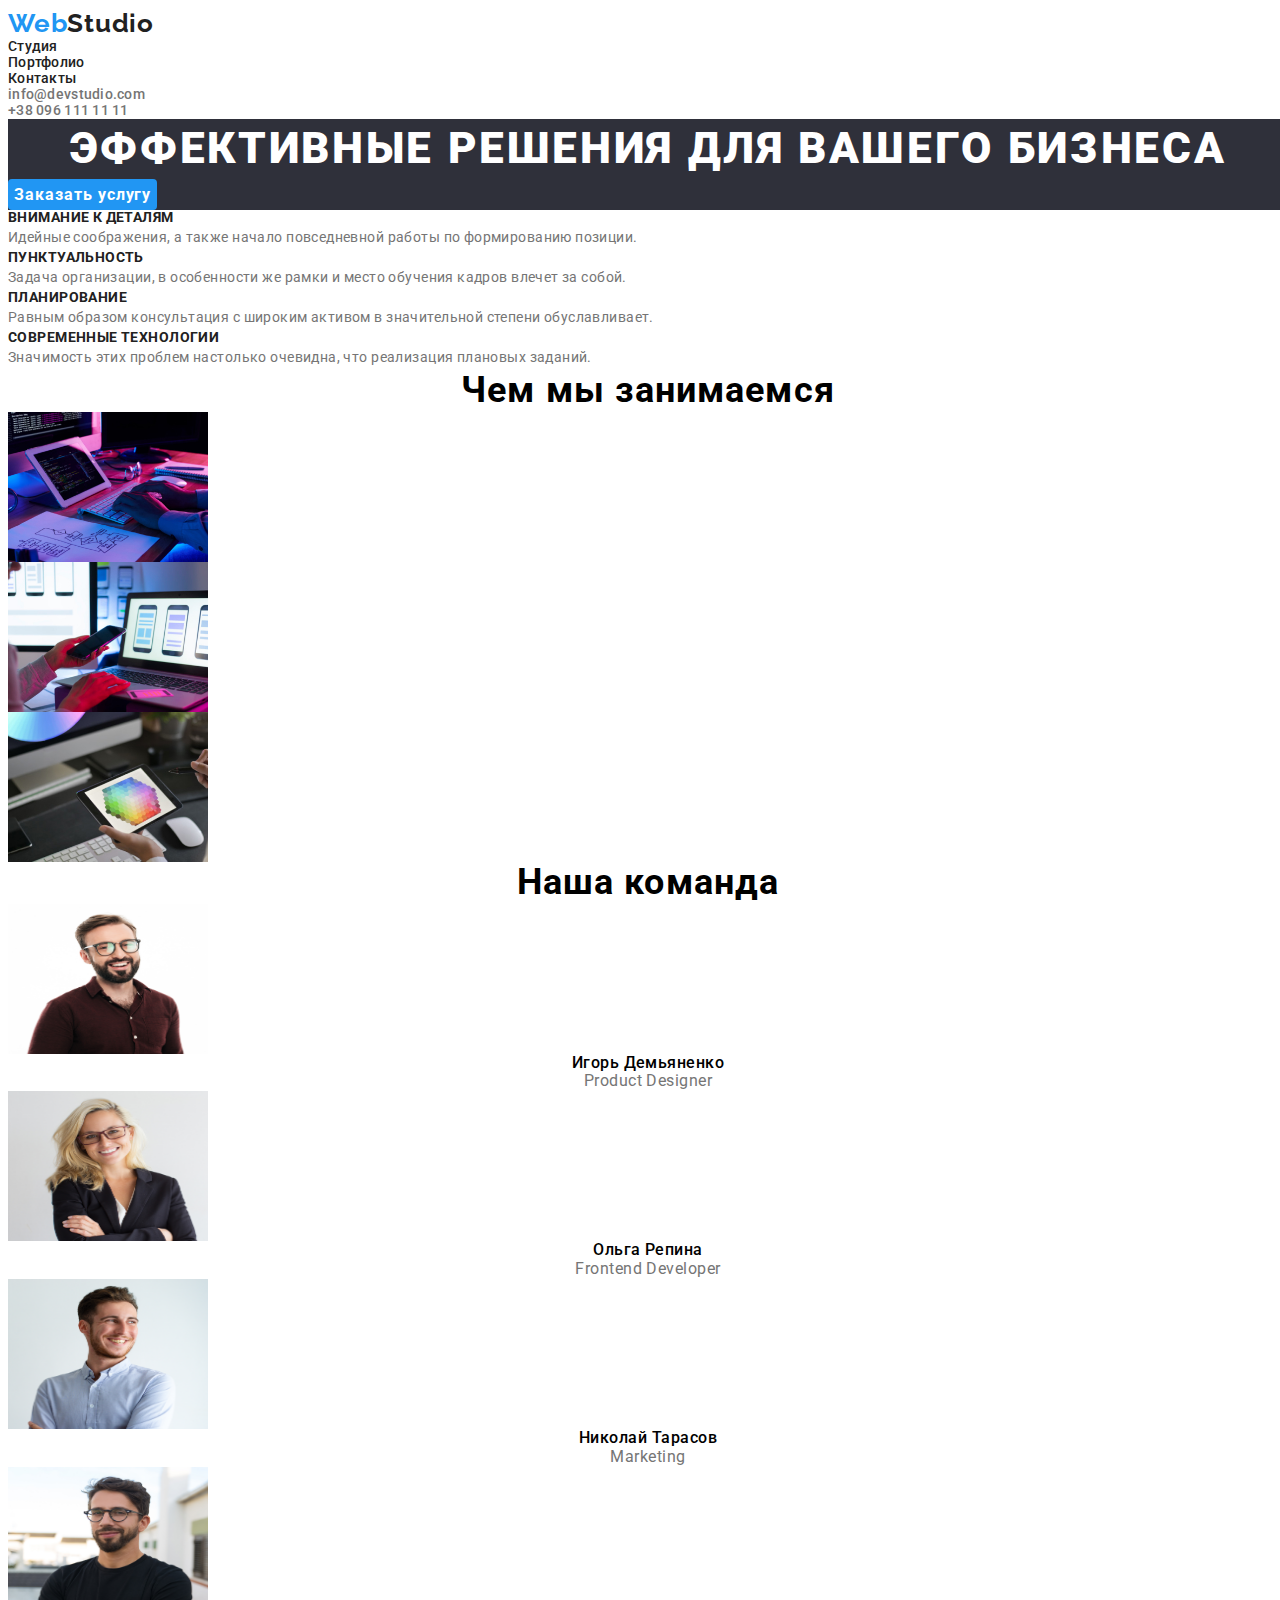
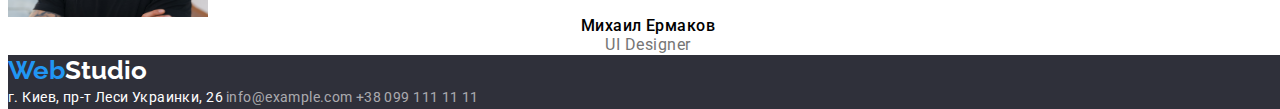
==== index.html @ 671615ec "Add files via upload" ====
<!DOCTYPE html>
<html lang="en">
<head>
	<meta charset="utf-8">
	<link rel="preconnect" href="https://fonts.googleapis.com">
<link rel="preconnect" href="https://fonts.gstatic.com" crossorigin>
<link href="https://fonts.googleapis.com/css2?family=Montserrat:ital,wght@0,400;0,600;0,700;0,800;1,500&family=Raleway:wght@700&family=Roboto:wght@400;500;700;900&display=swap"
 rel="stylesheet">
 <link rel="stylesheet" href="https://cdnjs.cloudflare.com/ajax/libs/modern-normalize/1.1.0/modern-normalize.min.css" integrity="sha512-wpPYUAdjBVSE4KJnH1VR1HeZfpl1ub8YT/NKx4PuQ5NmX2tKuGu6U/JRp5y+Y8XG2tV+wKQpNHVUX03MfMFn9Q=="
  crossorigin="anonymous" referrerpolicy="no-referrer" />
	<link rel="stylesheet" type="text/css" href="css/styles.css">
	<title>Home work 1</title>
</head>
<body>
	<header>
<nav>
			<a href="" class="logo"><span class="logo-blue">Web</span>Studio</a>
	<ul>
		<li><a href="" class="link-header">Студия</a></li>
		<li><a href="" class="link-header">Портфолио</a></li>
		<li><a href="" class="link-header">Контакты</a></li>
	</ul>
</nav>
	<ul>
		<li><a href="mailto:info@devstudio.com" class="link-grey">info@devstudio.com</a></li>
		<li><a href="tel:+380961111111" class="link-grey">+38 096 111 11 11</a></li>
	</ul>
		

		
	</header>

<main>
	<section class="section-hero">
		<h1 class="hero-title">Эффективные решения для вашего бизнеса</h1>
		<button type="button" class="hero-btn">Заказать услугу</button>
	</section>
	<section class="section-features">
		<ul>
			<li>
				<h3 class="title-features">Внимание к деталям</h3>
				<p class="text-features">Идейные соображения, а также начало повседневной работы по формированию позиции.</p>
			</li>
			<li>
				<h3 class="title-features">Пунктуальность</h3>
				<p class="text-features">Задача организации, в особенности же рамки и место обучения кадров влечет за собой.</p>
			</li>
			<li>
				<h3 class="title-features">Планирование</h3>
				<p class="text-features">Равным образом консультация с широким активом в значительной степени обуславливает.</p>
			</li>
			<li>
				<h3 class="title-features">Современные технологии</h3>
				<p class="text-features">Значимость этих проблем настолько очевидна, что реализация плановых заданий.</p>
			</li>
		</ul>
	</section>
	<section class="what-we-do">
		<h2 class="what-we-do-title">Чем мы занимаемся</h2>
		<ul>
		<li><img src="images/wwd1.jpg" alt="writing a code" width="200" height="150"></li>
		<li><img src="images/wwd2.jpg" alt="mobile app development" width="200" height="150"></li>
		<li><img src="images/wwd3.jpg" alt="graphic tablet" width="200" height="150"></li>
		</ul>
	</section>
	<section class="our-team">
		<h2 class="our-team-title">Наша команда</h2>
		<ul>
			<li>
				<img src="images/imgihor.jpg" alt="Ihor" width="200" height="150">
				<h3 class="our-team-names">Игорь Демьяненко</h3>
				<p class="our-team-job">Product Designer</p>
			</li>
			<li>
				<img src="images/imgolha.jpg" alt="Olha" width="200" height="150">
				<h3 class="our-team-names">Ольга Репина</h3>
				<p class="our-team-job">Frontend Developer</p>
			</li>
			<li>
				<img src="images/imgniko.jpg" alt="Nikolai" width="200" height="150">
				<h3 class="our-team-names">Николай Тарасов</h3>
				<p class="our-team-job">Marketing</p>
			</li>
			<li>
				<img src="images/imgmichail.jpg" alt="Mihail" width="200" height="150">
				<h3 class="our-team-names">Михаил Ермаков</h3>
				<p class="our-team-job">UI Designer</p>
			</li>
		</ul>
	</section>
	</main>

	<footer class="footer">
		<a href="" class="logo-footer"><span class="logo-blue">Web</span>Studio</a>
			<address>
				<a href="https://www.google.com/maps/d/u/0/viewer?msa=0&mid=10uSM3H-mIU3GznYo2szRIEphczw&ll=50.42732700000001%2C30.538092&z=17" class="link-footer-street">г. Киев, пр-т Леси Украинки, 26</a>
				<a href="mailto:info@example.com" class="link-footer">info@example.com</a>
				<a href="tel:+380991111111" class="link-footer">+38 099 111 11 11</a>
			</address>
	</footer>
</body>
</html>
---- css/styles.css ----
p,
h1,
h2,
h3,
h4,
h5,
h6 {
    margin: 0;
}

ul {
    margin: 0;
    padding: 0;
}
*,
*:before,
*:after {
    box-sizing: border-box;
}

:focus,
:active {
    outline: none;
}

a:focus,
a:active {
    outline: none;
}

nav,
footer,
header,
aside {
    display: block;
}

html,
body {
    height: 100%;
    width: 100%;
    font-size: 100%;
    line-height: 1;
    font-size: 14px;
    -ms-text-size-adjust: 100%;
    -moz-text-size-adjust: 100%;
    -webkit-text-size-adjust: 100%;
}

input,
button,
textarea {
    font-family: inherit;
}

input::-ms-clear {
    display: none;
}
button {
    cursor: pointer;
}
button::-moz-focus-inner {
    padding: 0;
    border: 0;
}
a,
a:visited,
a:hover {
    text-decoration: none;
}
ul,
li {
    list-style: none;
}
img {
    vertical-align: top;
}

h1,
h2,
h3,
h4,
h5,
h6 {
    font-size: inherit;
    font-weight: 400;
}

.visually-hidden {
    position: absolute;
    width: 1px;
    height: 1px;
    margin: -1px;
    padding: 0;
    overflow: hidden;
    border: 0;
    clip: rect(0 0 0 0);
}

button {
    cursor: pointer;
}

:root{
    --accent-color:#212121;
    --color-blue: #2196F3;
    --color-grey:#757575;
    --color-white: #ffffff;
}
body{
    font-family: roboto , sans-serif;
}

.logo{
font-family: Raleway;
font-weight:700;
font-size: 26px;
line-height: 1.19em;
letter-spacing: 0.03em;
color: var(--accent-color);
}
.logo-blue{
    color: var(--color-blue)
}
.link-header{
font-weight: 500;
font-size: 14px;
line-height: 1.14em;
letter-spacing: 0.02em;
}
.link-grey{
    font-style: normal;
font-weight: 500;
font-size: 14px;
line-height: 1.14em;
letter-spacing: 0.02em;
}
.link-header{
    color: var(--accent-color);
}
a.link-header:focus{
    color: var(--color-blue)
}
a.link-header:hover{
    color: var(--color-blue)
}
.link-grey{
    color: var(--color-grey)
}
a.link-grey:focus{
    color: var(--color-blue)
}
a.link-grey:hover{
    color: var(--color-blue)
}


/*--------- HERO --------*/

.section-hero{
    background-color: #2F303A;
}

.hero-title{
font-weight: 900;
font-size: 44px;
line-height: 1.36em;
text-align: center;
letter-spacing: 0.06em;
text-transform: uppercase;
color: var(--color-white)
}
.hero-btn{
font-weight: 700;
font-size: 16px;
line-height: 1.87em;
display: flex;
align-items: center;
text-align: center;
letter-spacing: 0.06em;
border-style: none;
border-radius: 4px;
background-color: var(--color-blue);
color: var(--color-white)
}

/*---------FEATURES---------*/

.title-features{
font-weight: 700;
font-size: 14px;
line-height: 1.14em;
letter-spacing: 0.03em;
text-transform: uppercase;
color: var(--accent-color)
}
.text-features{
font-size: 14px;
line-height: 1.71em;
letter-spacing: 0.03em;
color: var(--color-grey)
}

/*--------WHAT-WE-DO--------*/

.what-we-do-title{
font-weight: 700;
font-size: 36px;
line-height: 1.16em;
text-align: center;
letter-spacing: 0.03em;
color: var(--acent-color)
}

/*-------OUR-TEAM----------*/

.our-team-title{
font-weight: 700;
font-size: 36px;
line-height: 1.16em;
text-align: center;
letter-spacing: 0.03em;
color: var(--acent-color)
}
.our-team-names{
font-weight: 500;
font-size: 16px;
line-height: 1.18em;
text-align: center;
letter-spacing: 0.03em;
color: var(--acent-color)
}
.our-team-job{
font-size: 16px;
line-height: 1.18em;
text-align: center;
letter-spacing: 0.03em;
color: var(--color-grey)
}

/*-------------FOOTER---------*/

.footer{
    background-color:#2F303A;
}
.logo-footer{
font-family: Raleway;
font-weight: 700;
font-size: 26px;
line-height: 1.19em;
color: var(--color-white)
}
.link-footer-street{
    font-style: normal;
    font-size: 14px;
line-height: 1.71em;
letter-spacing: 0.03em;
color: var(--color-white)
}
.link-footer{
font-style: normal;
font-size: 14px;
line-height: 1.71em;
letter-spacing: 0.03em;
color: rgba(255, 255, 255, 0.6);
}
a.link-footer-street:hover{
    color: var(--color-blue)
}
a.link-footer-street:focus{
    color: var(--color-blue)
}
a.link-footer:hover{
    color: var(--color-blue)
}
a.link-footer:focus{
    color: var(--color-blue)
}
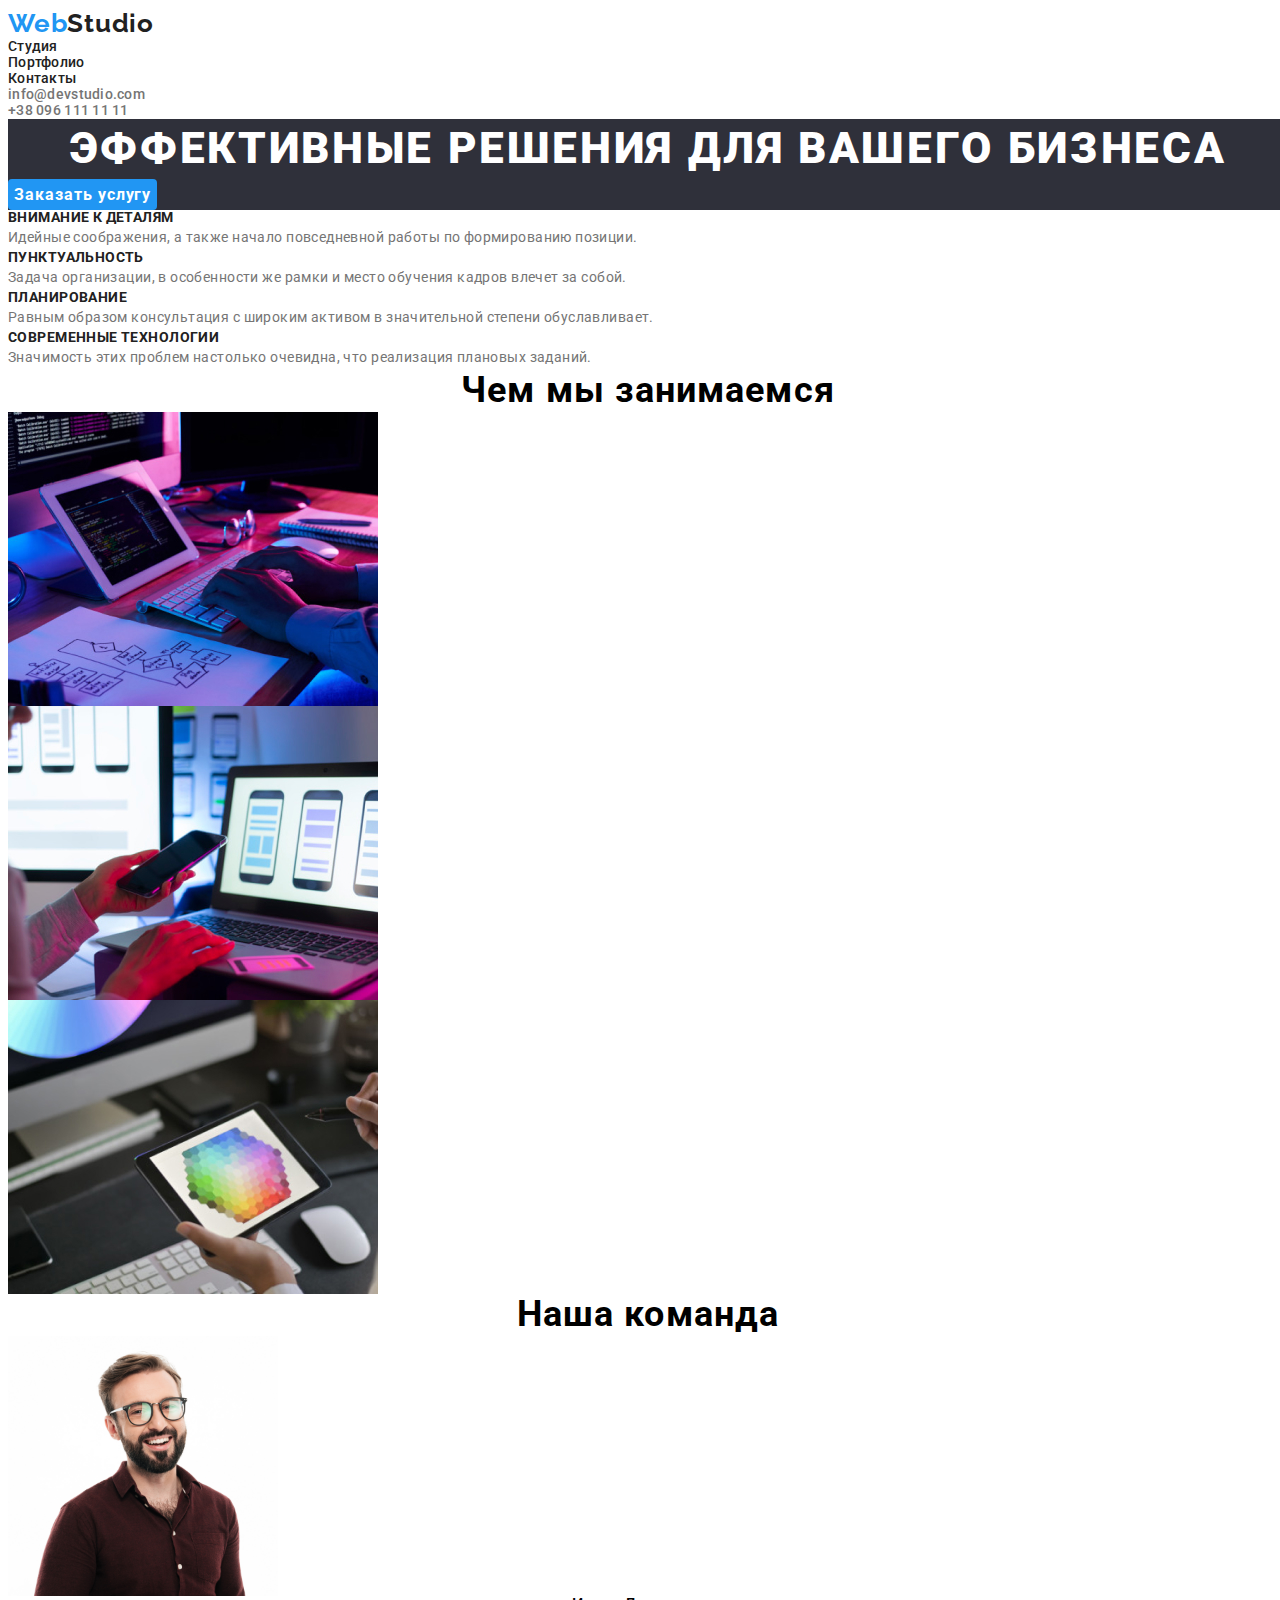
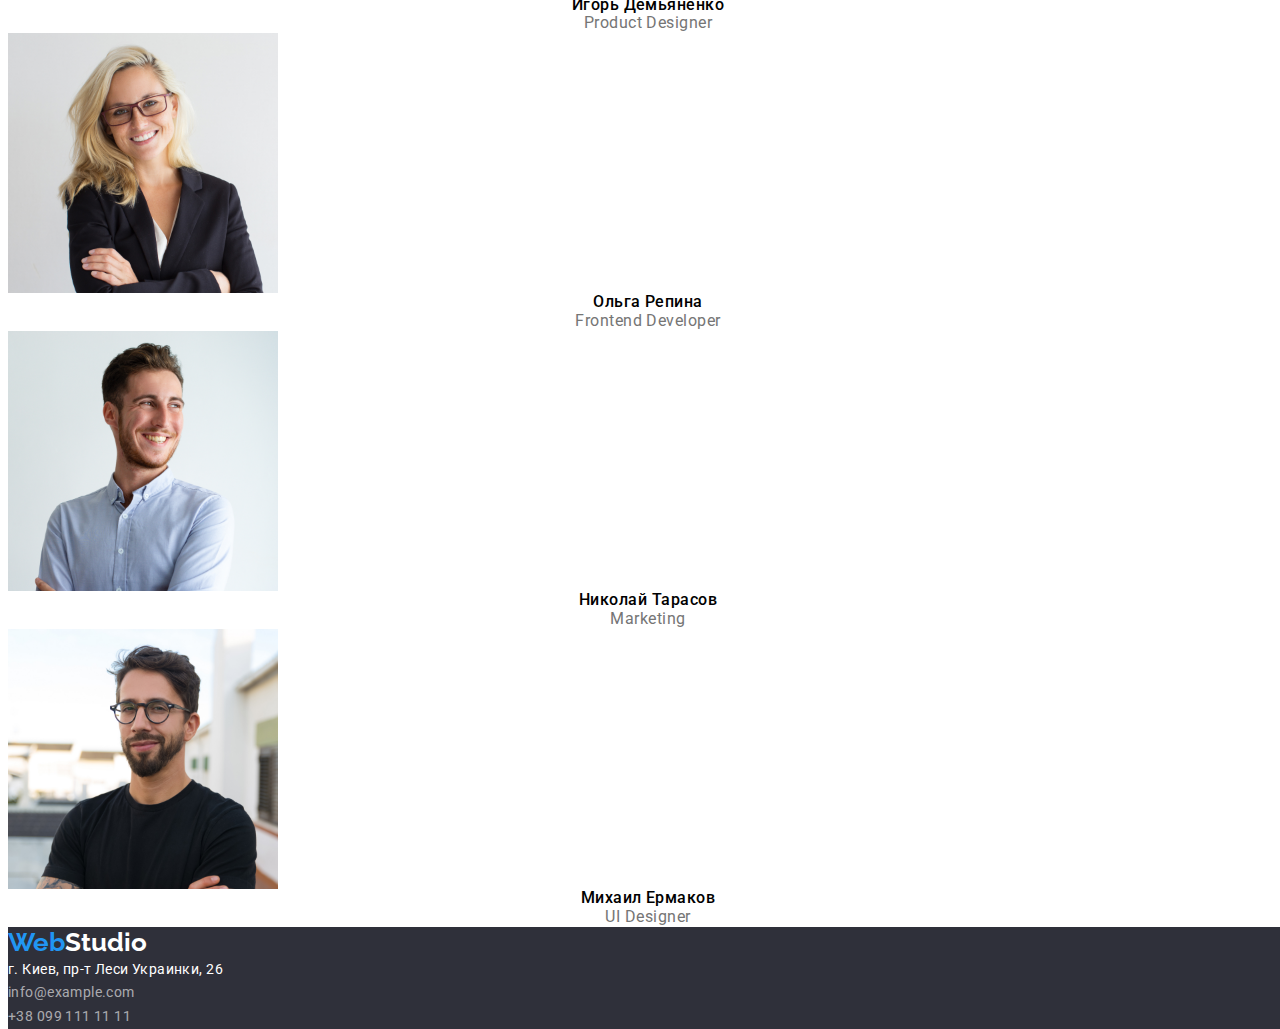
==== commit fc1a938a: "Update index.html" ====
--- a/index.html
+++ b/index.html
@@ -58,31 +58,31 @@
 	<section class="what-we-do">
 		<h2 class="what-we-do-title">Чем мы занимаемся</h2>
 		<ul>
-		<li><img src="images/wwd1.jpg" alt="writing a code" width="200" height="150"></li>
-		<li><img src="images/wwd2.jpg" alt="mobile app development" width="200" height="150"></li>
-		<li><img src="images/wwd3.jpg" alt="graphic tablet" width="200" height="150"></li>
+		<li><img src="images/wwd1.jpg" alt="writing a code" width="370" height="294"></li>
+		<li><img src="images/wwd2.jpg" alt="mobile app development" width="370" height="294"></li>
+		<li><img src="images/wwd3.jpg" alt="graphic tablet" width="370" height="294"></li>
 		</ul>
 	</section>
 	<section class="our-team">
 		<h2 class="our-team-title">Наша команда</h2>
 		<ul>
 			<li>
-				<img src="images/imgihor.jpg" alt="Ihor" width="200" height="150">
+				<img src="images/imgihor.jpg" alt="Ihor" width="270" height="260">
 				<h3 class="our-team-names">Игорь Демьяненко</h3>
 				<p class="our-team-job">Product Designer</p>
 			</li>
 			<li>
-				<img src="images/imgolha.jpg" alt="Olha" width="200" height="150">
+				<img src="images/imgolha.jpg" alt="Olha" width="270" height="260">
 				<h3 class="our-team-names">Ольга Репина</h3>
 				<p class="our-team-job">Frontend Developer</p>
 			</li>
 			<li>
-				<img src="images/imgniko.jpg" alt="Nikolai" width="200" height="150">
+				<img src="images/imgniko.jpg" alt="Nikolai" width="270" height="260">
 				<h3 class="our-team-names">Николай Тарасов</h3>
 				<p class="our-team-job">Marketing</p>
 			</li>
 			<li>
-				<img src="images/imgmichail.jpg" alt="Mihail" width="200" height="150">
+				<img src="images/imgmichail.jpg" alt="Mihail" width="270" height="260">
 				<h3 class="our-team-names">Михаил Ермаков</h3>
 				<p class="our-team-job">UI Designer</p>
 			</li>
@@ -93,9 +93,12 @@
 	<footer class="footer">
 		<a href="" class="logo-footer"><span class="logo-blue">Web</span>Studio</a>
 			<address>
-				<a href="https://www.google.com/maps/d/u/0/viewer?msa=0&mid=10uSM3H-mIU3GznYo2szRIEphczw&ll=50.42732700000001%2C30.538092&z=17" class="link-footer-street">г. Киев, пр-т Леси Украинки, 26</a>
-				<a href="mailto:info@example.com" class="link-footer">info@example.com</a>
-				<a href="tel:+380991111111" class="link-footer">+38 099 111 11 11</a>
+				<ul>
+					<li><a href="https://www.google.com/maps/d/u/0/viewer?msa=0&mid=10uSM3H-mIU3GznYo2szRIEphczw&ll=50.42732700000001%2C30.538092&z=17" class="link-footer-street">г. Киев, пр-т Леси Украинки, 26</a></li>
+					<li><a href="mailto:info@example.com" class="link-footer">info@example.com</a></li>
+					<li><a href="tel:+380991111111" class="link-footer">+38 099 111 11 11</a></li>
+				</ul>
+
 			</address>
 	</footer>
 </body>
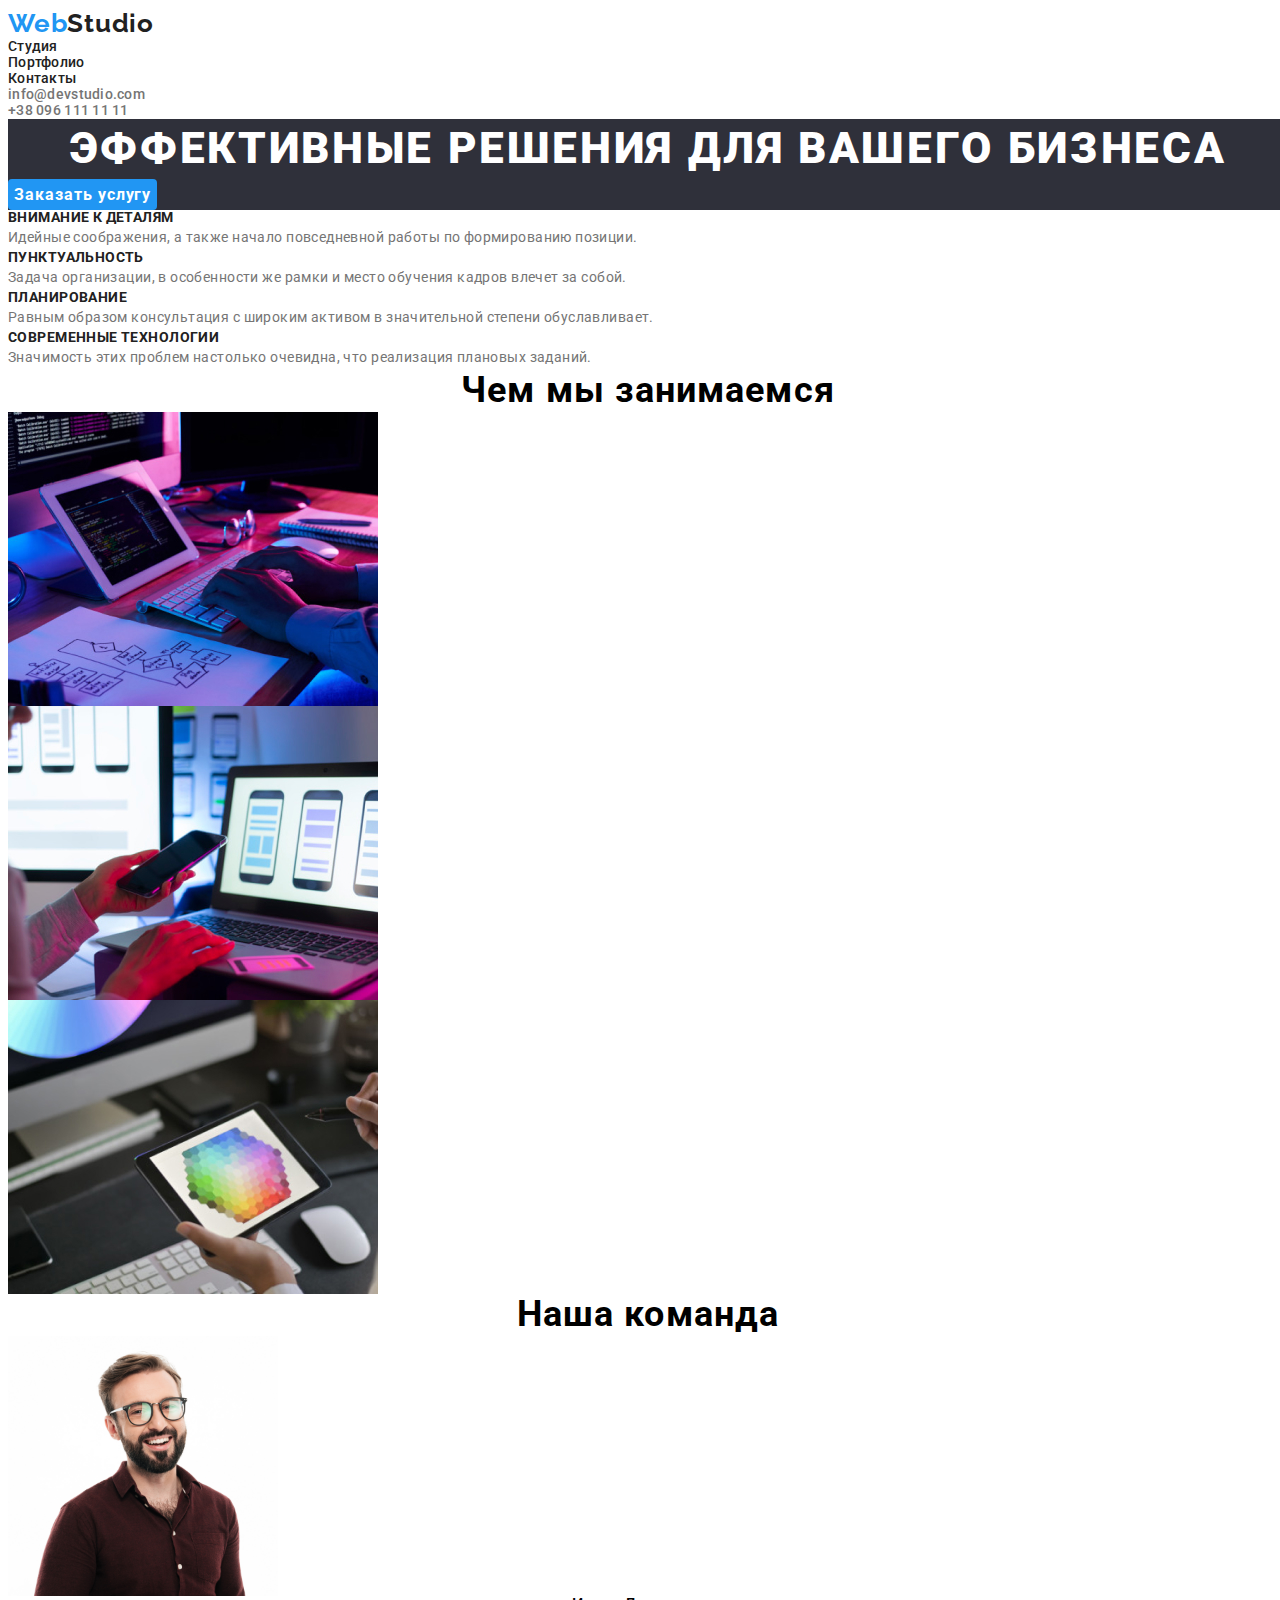
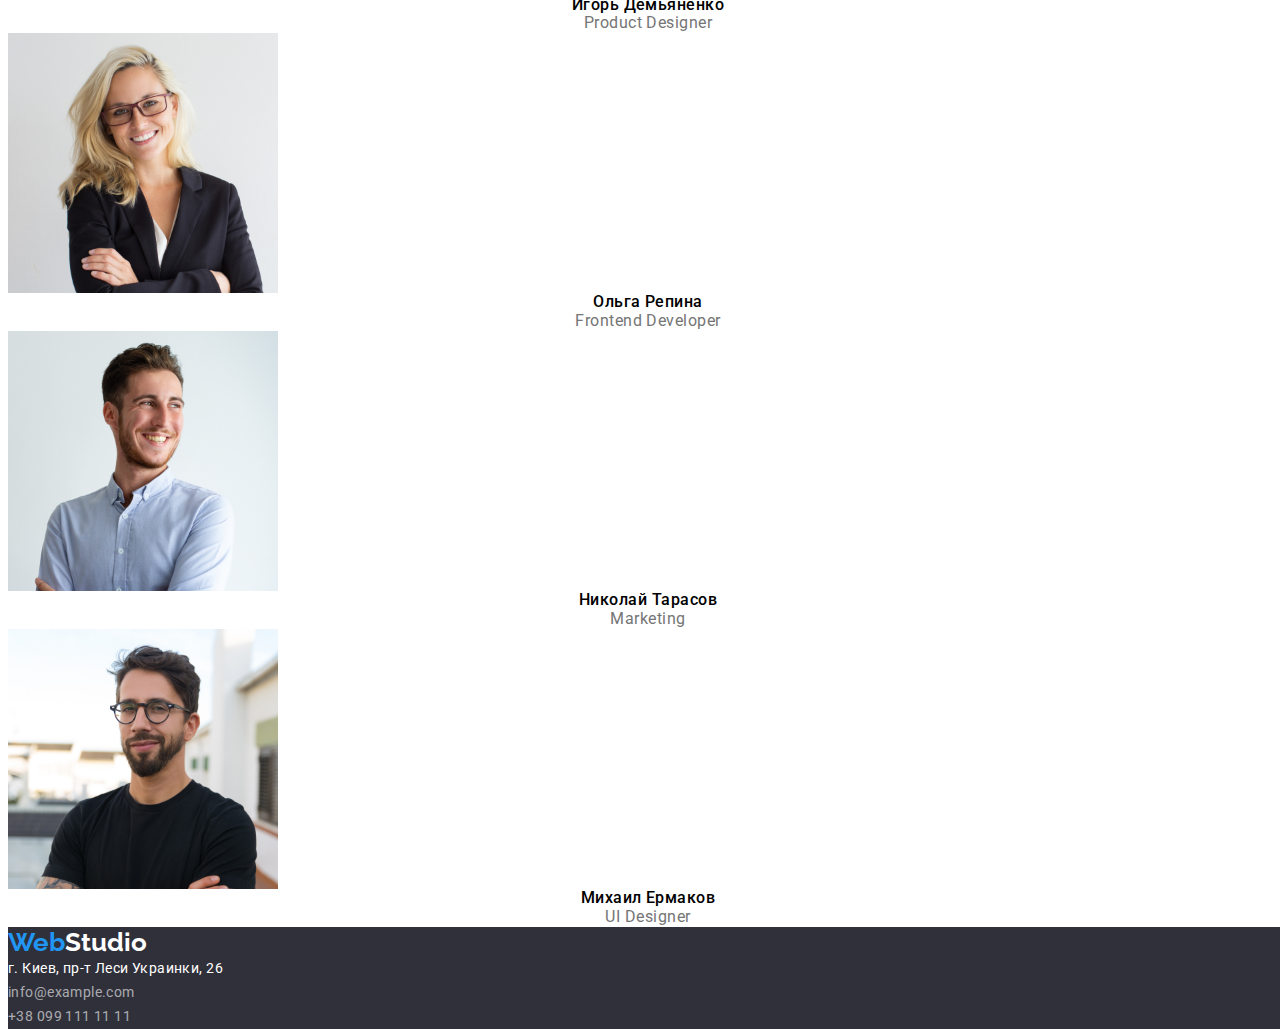
==== commit 3f81be92: "Update index.html" ====
--- a/index.html
+++ b/index.html
@@ -17,7 +17,7 @@
 			<a href="" class="logo"><span class="logo-blue">Web</span>Studio</a>
 	<ul>
 		<li><a href="" class="link-header">Студия</a></li>
-		<li><a href="" class="link-header">Портфолио</a></li>
+		<li><a href="https://olegochych.github.io/goit-markup-hw-02/portfolio.html" class="link-header">Портфолио</a></li>
 		<li><a href="" class="link-header">Контакты</a></li>
 	</ul>
 </nav>
@@ -58,31 +58,31 @@
 	<section class="what-we-do">
 		<h2 class="what-we-do-title">Чем мы занимаемся</h2>
 		<ul>
-		<li><img src="images/wwd1.jpg" alt="writing a code" width="370" height="294"></li>
-		<li><img src="images/wwd2.jpg" alt="mobile app development" width="370" height="294"></li>
-		<li><img src="images/wwd3.jpg" alt="graphic tablet" width="370" height="294"></li>
+		<li><img src="images/wwd1.jpg" alt="Написание кода" width="370" height="294"></li>
+		<li><img src="images/wwd2.jpg" alt="Разработка мобильного приложения" width="370" height="294"></li>
+		<li><img src="images/wwd3.jpg" alt="Графический планшет" width="370" height="294"></li>
 		</ul>
 	</section>
 	<section class="our-team">
 		<h2 class="our-team-title">Наша команда</h2>
 		<ul>
 			<li>
-				<img src="images/imgihor.jpg" alt="Ihor" width="270" height="260">
+				<img src="images/imgihor.jpg" alt="Игорь" width="270" height="260">
 				<h3 class="our-team-names">Игорь Демьяненко</h3>
 				<p class="our-team-job">Product Designer</p>
 			</li>
 			<li>
-				<img src="images/imgolha.jpg" alt="Olha" width="270" height="260">
+				<img src="images/imgolha.jpg" alt="Ольга" width="270" height="260">
 				<h3 class="our-team-names">Ольга Репина</h3>
 				<p class="our-team-job">Frontend Developer</p>
 			</li>
 			<li>
-				<img src="images/imgniko.jpg" alt="Nikolai" width="270" height="260">
+				<img src="images/imgniko.jpg" alt="Николай" width="270" height="260">
 				<h3 class="our-team-names">Николай Тарасов</h3>
 				<p class="our-team-job">Marketing</p>
 			</li>
 			<li>
-				<img src="images/imgmichail.jpg" alt="Mihail" width="270" height="260">
+				<img src="images/imgmichail.jpg" alt="Михаил" width="270" height="260">
 				<h3 class="our-team-names">Михаил Ермаков</h3>
 				<p class="our-team-job">UI Designer</p>
 			</li>
--- a/css/styles.css
+++ b/css/styles.css
@@ -115,7 +115,7 @@
 font-family: Raleway;
 font-weight:700;
 font-size: 26px;
-line-height: 1.19em;
+line-height: 1.19;
 letter-spacing: 0.03em;
 color: var(--accent-color);
 }
@@ -125,14 +125,14 @@
 .link-header{
 font-weight: 500;
 font-size: 14px;
-line-height: 1.14em;
+line-height: 1.14;
 letter-spacing: 0.02em;
 }
 .link-grey{
     font-style: normal;
 font-weight: 500;
 font-size: 14px;
-line-height: 1.14em;
+line-height: 1.14;
 letter-spacing: 0.02em;
 }
 .link-header{
@@ -164,7 +164,7 @@
 .hero-title{
 font-weight: 900;
 font-size: 44px;
-line-height: 1.36em;
+line-height: 1.36;
 text-align: center;
 letter-spacing: 0.06em;
 text-transform: uppercase;
@@ -173,7 +173,7 @@
 .hero-btn{
 font-weight: 700;
 font-size: 16px;
-line-height: 1.87em;
+line-height: 1.87;
 display: flex;
 align-items: center;
 text-align: center;
@@ -189,14 +189,14 @@
 .title-features{
 font-weight: 700;
 font-size: 14px;
-line-height: 1.14em;
+line-height: 1.14;
 letter-spacing: 0.03em;
 text-transform: uppercase;
 color: var(--accent-color)
 }
 .text-features{
 font-size: 14px;
-line-height: 1.71em;
+line-height: 1.71;
 letter-spacing: 0.03em;
 color: var(--color-grey)
 }
@@ -206,7 +206,7 @@
 .what-we-do-title{
 font-weight: 700;
 font-size: 36px;
-line-height: 1.16em;
+line-height: 1.16;
 text-align: center;
 letter-spacing: 0.03em;
 color: var(--acent-color)
@@ -217,7 +217,7 @@
 .our-team-title{
 font-weight: 700;
 font-size: 36px;
-line-height: 1.16em;
+line-height: 1.16;
 text-align: center;
 letter-spacing: 0.03em;
 color: var(--acent-color)
@@ -225,14 +225,14 @@
 .our-team-names{
 font-weight: 500;
 font-size: 16px;
-line-height: 1.18em;
+line-height: 1.18;
 text-align: center;
 letter-spacing: 0.03em;
 color: var(--acent-color)
 }
 .our-team-job{
 font-size: 16px;
-line-height: 1.18em;
+line-height: 1.18;
 text-align: center;
 letter-spacing: 0.03em;
 color: var(--color-grey)
@@ -247,20 +247,20 @@
 font-family: Raleway;
 font-weight: 700;
 font-size: 26px;
-line-height: 1.19em;
+line-height: 1.19;
 color: var(--color-white)
 }
 .link-footer-street{
     font-style: normal;
     font-size: 14px;
-line-height: 1.71em;
+line-height: 1.71;
 letter-spacing: 0.03em;
 color: var(--color-white)
 }
 .link-footer{
 font-style: normal;
 font-size: 14px;
-line-height: 1.71em;
+line-height: 1.71;
 letter-spacing: 0.03em;
 color: rgba(255, 255, 255, 0.6);
 }
